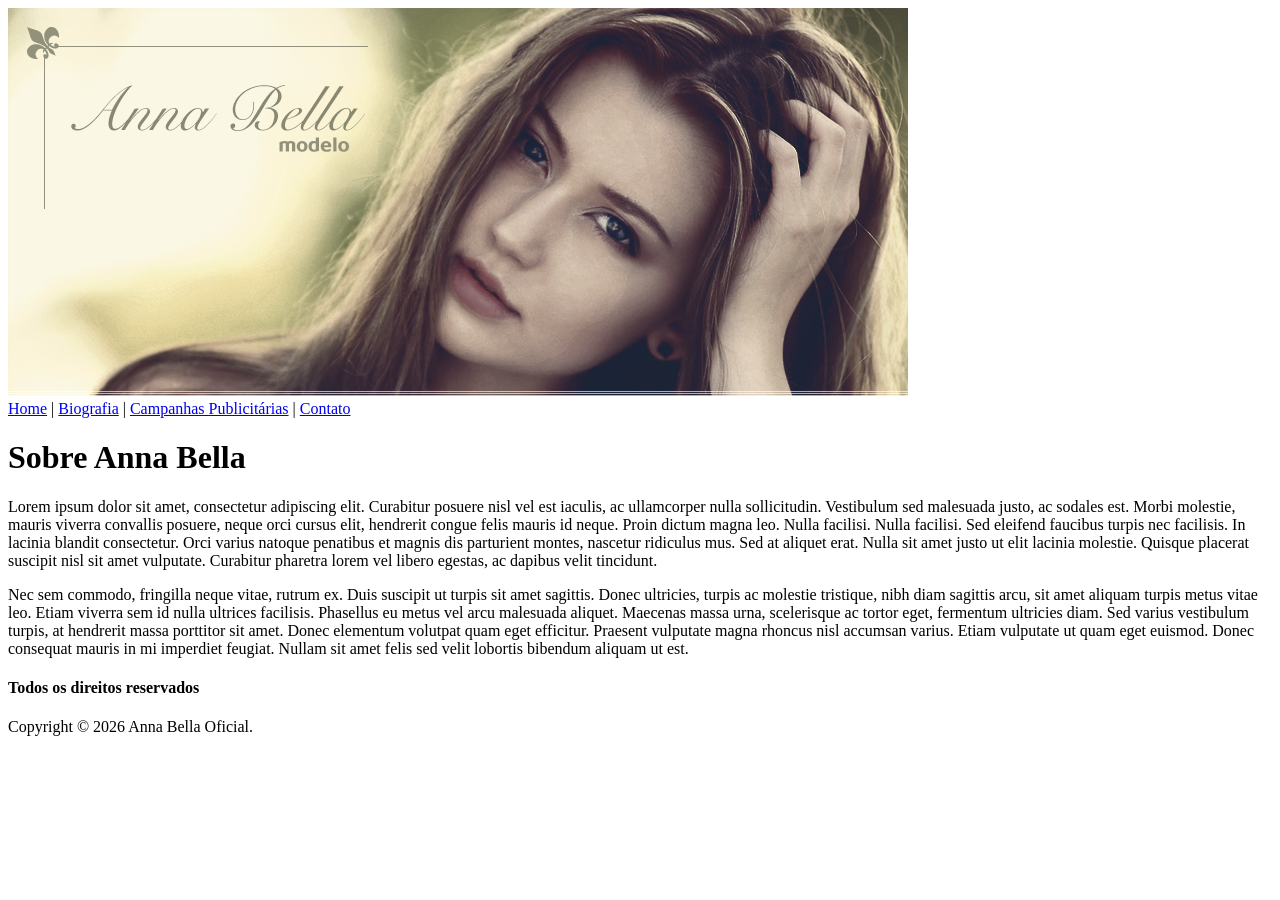
==== Index.html @ da09170e "first commit" ====
<!DOCTYPE html>
<html lang="pt-br">

<head>
    <meta charset="UTF-8">
    <meta name="viewport" content="width=device-width, initial-scale=1.0">
    <title>Anna Bella Oficial</title>

    <link rel="stylesheet" type="text/css" href="estilo.css">
</head>

<body>

    <div id="Principal">

        <img src="Imagens/capa.png">
        <div id="Menu">
            <a href="Index.html">Home</a> |
            <a href="Biografia.html">Biografia</a> |
            <a href="campanhas-publicitarias.html">Campanhas Publicitárias</a> |
            <a href="contato.html">Contato</a>

        </div>

        <div id="Conteudo">
            <h1>Sobre Anna Bella</h1>
            <p>Lorem ipsum dolor sit amet, consectetur adipiscing elit. Curabitur posuere nisl vel est iaculis, ac
                ullamcorper nulla sollicitudin. Vestibulum sed malesuada justo, ac sodales est. Morbi molestie, mauris
                viverra convallis posuere, neque orci cursus elit, hendrerit congue felis mauris id neque. Proin dictum
                magna leo. Nulla facilisi. Nulla facilisi. Sed eleifend faucibus turpis nec facilisis. In lacinia
                blandit consectetur. Orci varius natoque penatibus et magnis dis parturient montes, nascetur ridiculus
                mus. Sed at aliquet erat. Nulla sit amet justo ut elit lacinia molestie. Quisque placerat suscipit nisl
                sit amet vulputate. Curabitur pharetra lorem vel libero egestas, ac dapibus velit tincidunt. </p>

            <p> Nec sem commodo, fringilla neque vitae, rutrum ex. Duis suscipit ut turpis sit amet sagittis.
                Donec ultricies, turpis ac molestie tristique, nibh diam sagittis arcu, sit amet aliquam turpis metus
                vitae leo. Etiam viverra sem id nulla ultrices facilisis. Phasellus eu metus vel arcu malesuada aliquet.
                Maecenas massa urna, scelerisque ac tortor eget, fermentum ultricies diam. Sed varius vestibulum turpis,
                at hendrerit massa porttitor sit amet. Donec elementum volutpat quam eget efficitur. Praesent vulputate
                magna rhoncus nisl accumsan varius. Etiam vulputate ut quam eget euismod. Donec consequat mauris in mi
                imperdiet feugiat. Nullam sit amet felis sed velit lobortis bibendum aliquam ut est.</p>
        </div>

        <div id="Rodape">
            <h4 class="centralizar">Todos os direitos reservados</h4>
            <p>Copyright © 2026 Anna Bella Oficial.</p>







</body>

</html>
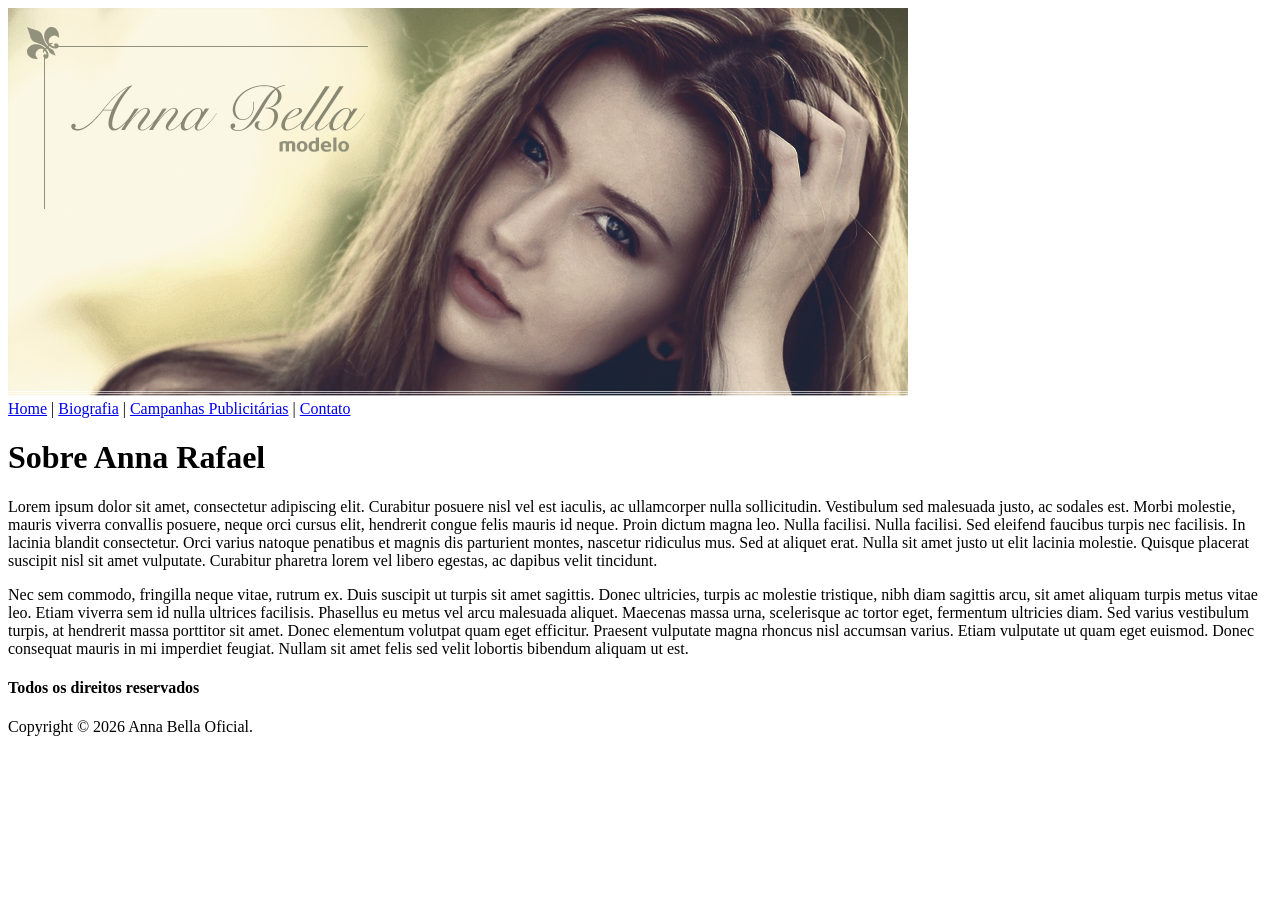
==== commit e1ccaf4a: "teste online" ====
--- a/Index.html
+++ b/Index.html
@@ -23,7 +23,7 @@
         </div>
 
         <div id="Conteudo">
-            <h1>Sobre Anna Bella</h1>
+            <h1>Sobre Anna Rafael</h1>
             <p>Lorem ipsum dolor sit amet, consectetur adipiscing elit. Curabitur posuere nisl vel est iaculis, ac
                 ullamcorper nulla sollicitudin. Vestibulum sed malesuada justo, ac sodales est. Morbi molestie, mauris
                 viverra convallis posuere, neque orci cursus elit, hendrerit congue felis mauris id neque. Proin dictum
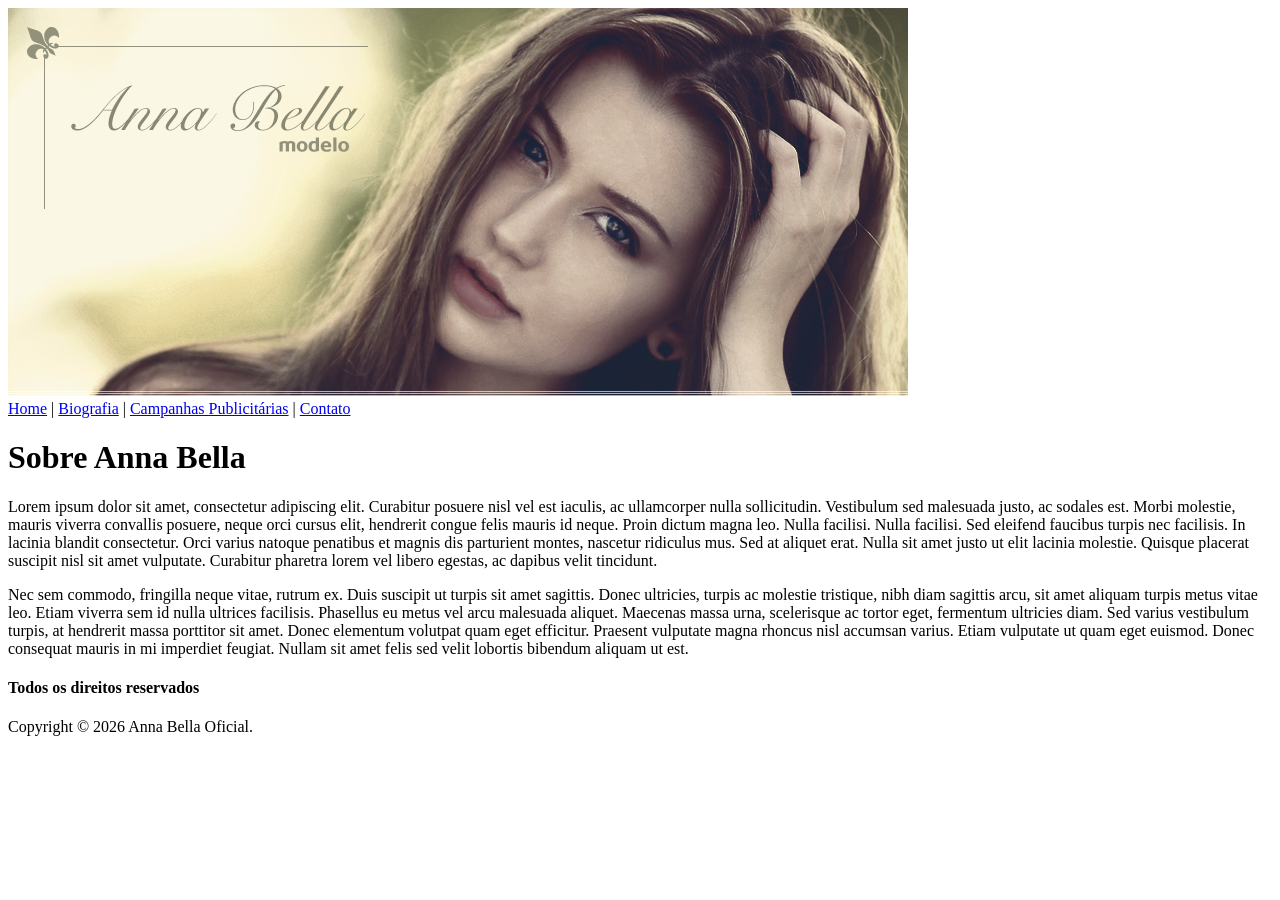
==== commit 74536ce8: "Original" ====
--- a/Index.html
+++ b/Index.html
@@ -23,7 +23,7 @@
         </div>
 
         <div id="Conteudo">
-            <h1>Sobre Anna Rafael</h1>
+            <h1>Sobre Anna Bella</h1>
             <p>Lorem ipsum dolor sit amet, consectetur adipiscing elit. Curabitur posuere nisl vel est iaculis, ac
                 ullamcorper nulla sollicitudin. Vestibulum sed malesuada justo, ac sodales est. Morbi molestie, mauris
                 viverra convallis posuere, neque orci cursus elit, hendrerit congue felis mauris id neque. Proin dictum
